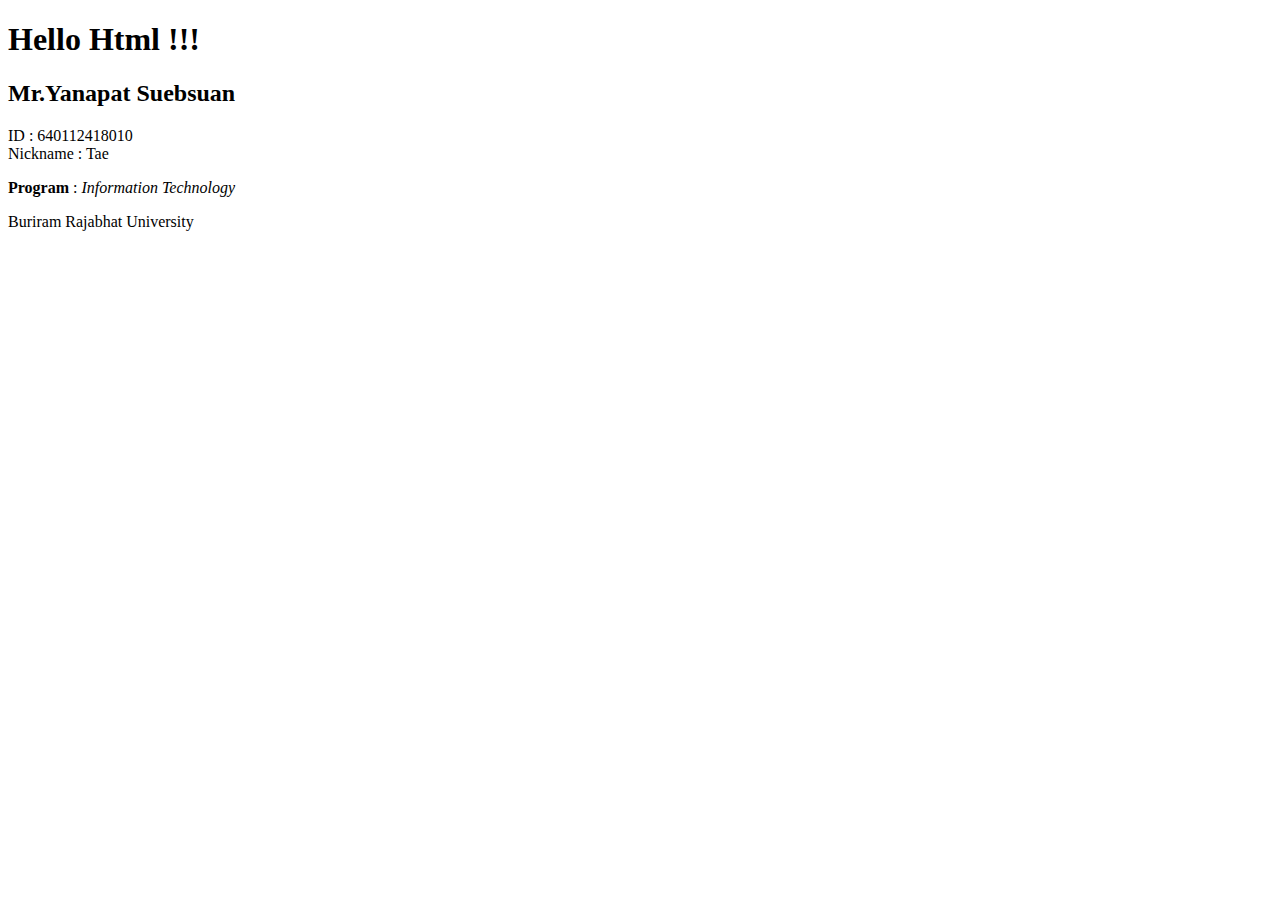
==== LAB-1/index.html @ b0740535 "lab1" ====
<!DOCTYPE html>
<html lang="en">
<head>
    <meta charset="UTF-8">
    <meta http-equiv="X-UA-Compatible" content="IE=edge">
    <meta name="viewport" content="width=device-width, initial-scale=1.0">
    <title>Document</title>
</head>
<body>
    <h1>Hello Html !!!</h1>
    <h2>Mr.Yanapat Suebsuan</h2>
    <p>ID : 640112418010 <br> Nickname : Tae</p>
    <p><strong>Program</strong> : <i>Information Technology</i></p>
    <p>Buriram Rajabhat <span class="red">University</span></p>
</body>
</html>
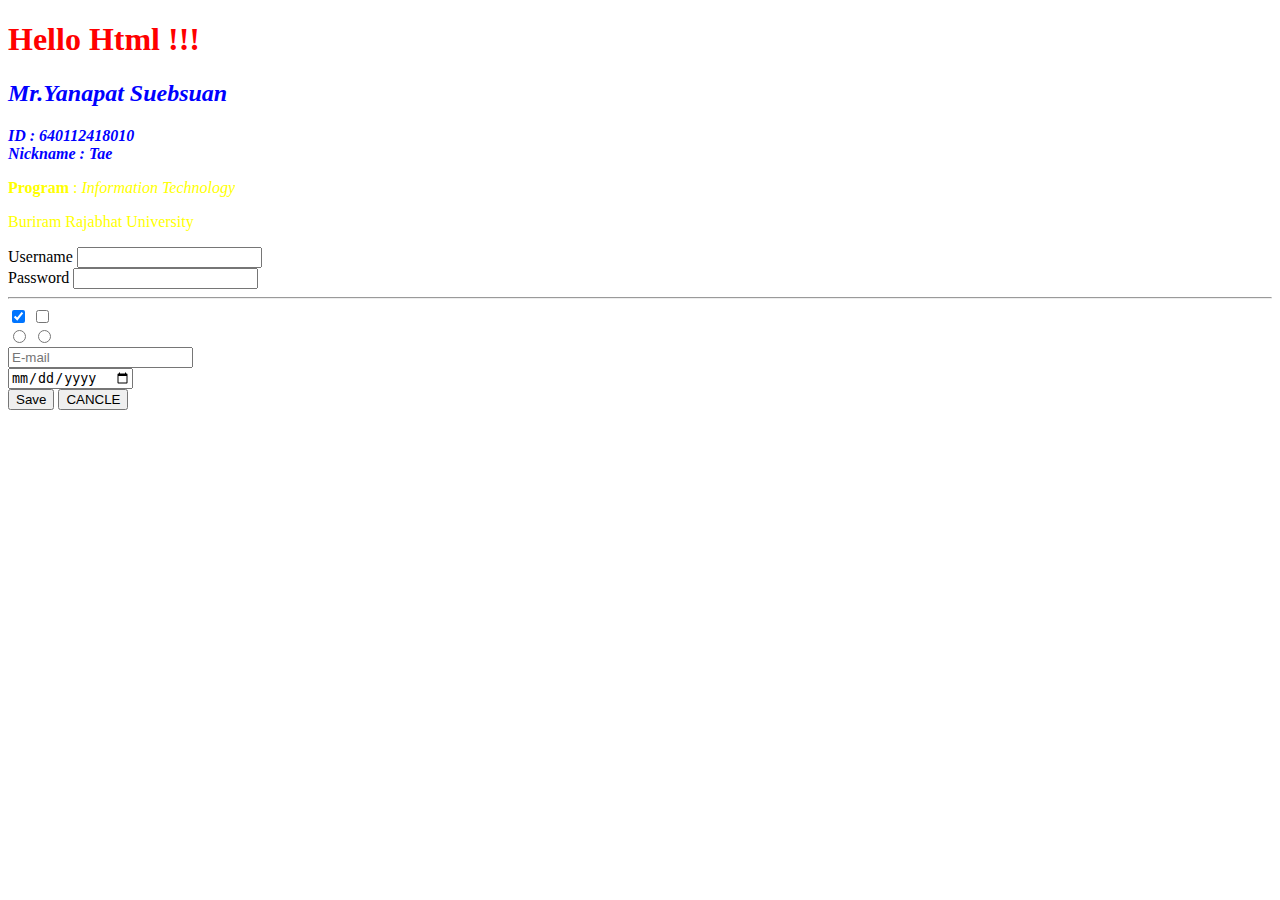
==== commit b68886ba: "LAB-2" ====
--- a/LAB-1/index.html
+++ b/LAB-1/index.html
@@ -5,12 +5,39 @@
     <meta http-equiv="X-UA-Compatible" content="IE=edge">
     <meta name="viewport" content="width=device-width, initial-scale=1.0">
     <title>Document</title>
+
+    <link rel="stylesheet" href="style.css">
 </head>
 <body>
-    <h1>Hello Html !!!</h1>
-    <h2>Mr.Yanapat Suebsuan</h2>
-    <p>ID : 640112418010 <br> Nickname : Tae</p>
+    <h1 style="color:red ;">Hello Html !!!</h1>
+    <h2 class="blue">Mr.Yanapat Suebsuan</h2>
+    <p class="blue" id="bold">ID : 640112418010 <br> Nickname : Tae</p>
     <p><strong>Program</strong> : <i>Information Technology</i></p>
     <p>Buriram Rajabhat <span class="red">University</span></p>
+
+    <!-- day2 -->
+    <form action="#" method="get">
+        <label>Username</label>
+        <input type="text" id="in1" name="user" required />
+        <br />
+        <label>Password</label>
+        <input type="password" id="in2" name="pass" required/>
+        <hr />
+        <input type="checkbox" name="ch1" checked />
+        <input type="checkbox" name="ch2" />
+        <input type="hidden" />
+        <br />
+
+        <input type="radio" name="rad1" />
+        <input type="radio" name="rad1" />
+        <br />
+
+        <input type="email" placeholder="E-mail"  /><br />
+        <input type="date"  /><br />
+
+        <button type="submit">Save</button>
+        <button type="reset">CANCLE</button>
+    </form>
+
 </body>
 </html>--- a/LAB-1/style.css
+++ b/LAB-1/style.css
@@ -0,0 +1,12 @@
+.blue {
+    color: blue;
+    font-style: italic;
+}
+
+p{
+    color: yellow;
+}
+
+#bold {
+    font-weight: bold;
+}